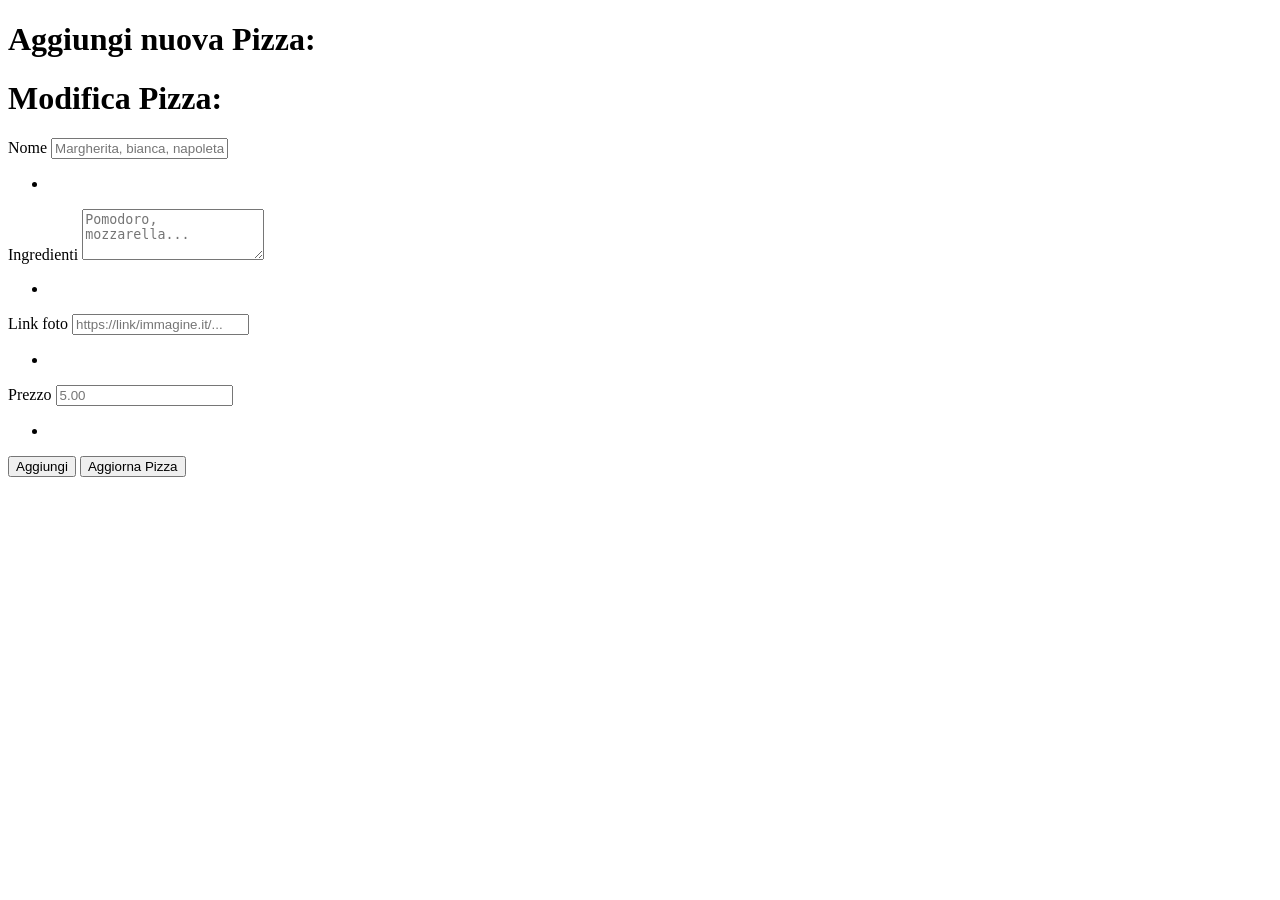
==== src/main/resources/templates/form.html @ 59c148de "first commit" ====
<!DOCTYPE html>
<html xmlns:th="http://www.thymeleaf.org">

<head th:replace="~{fragments :: head}"></head>

<body>
    <div class="container">
        <div class="title d-flex justify-content-center">
            <th:block th:if="${action.equals('create')}">
                <h1>Aggiungi nuova Pizza:</h1>
            </th:block>
            <th:block th:if="${action.equals('edit')}">
                <h1>Modifica Pizza:</h1>
            </th:block>
        </div>

        <form method="POST" th:object="${pizza}">
            <div class="mb-3">

                <label for="name" class="form-label">Nome</label>
                <input type="text" class="form-control" id="name" placeholder="Margherita, bianca, napoletana..."
                    th:field="*{name}">
                <div th:if="${#fields.hasErrors('name')}" class="text-danger">
                    <ul>
                        <li th:each="err : ${#fields.errors('name')}" th:text="${err}"></li>
                    </ul>
                </div>
            </div>

            <div class="mb-3">
                <label for="description" class="form-label">Ingredienti</label>
                <textarea type="text" class="form-control" id="description" rows="3"
                    placeholder="Pomodoro, mozzarella..." th:field="*{description}"></textarea>
                <div th:if="${#fields.hasErrors('description')}" class="text-danger">
                    <ul>
                        <li th:each="err : ${#fields.errors('description')}" th:text="${err}"></li>
                    </ul>
                </div>
            </div>

            <div class="mb-3">
                <label for="img" class="form-label">Link foto</label>
                <input type="text" class="form-control" id="img" placeholder="https://link/immagine.it/..."
                    th:field="*{img}">
                <div th:if="${#fields.hasErrors('img')}" class="text-danger">
                    <ul>
                        <li th:each="err : ${#fields.errors('img')}" th:text="${err}"></li>
                    </ul>
                </div>
            </div>

            <div class="mb-3">
                <label for="price" class="form-label">Prezzo</label>
                <input type="text" class="form-control" id="price" placeholder="5.00" th:field="*{price}">
                <div th:if="${#fields.hasErrors('price')}" class="text-danger">
                    <ul>
                        <li th:each="err : ${#fields.errors('price')}" th:text="${err}"></li>
                    </ul>
                </div>
            </div>

            <div class="button-container">
                <th:block th:if="${action.equals('create')}">
                    <button class="btn btn-danger">Aggiungi</button>
                </th:block>
                <th:block th:if="${action.equals('edit')}">
                    <button class="btn btn-danger">Aggiorna Pizza</button>
                </th:block>
            </div>
        </form>
    </div>

</body>

</html>
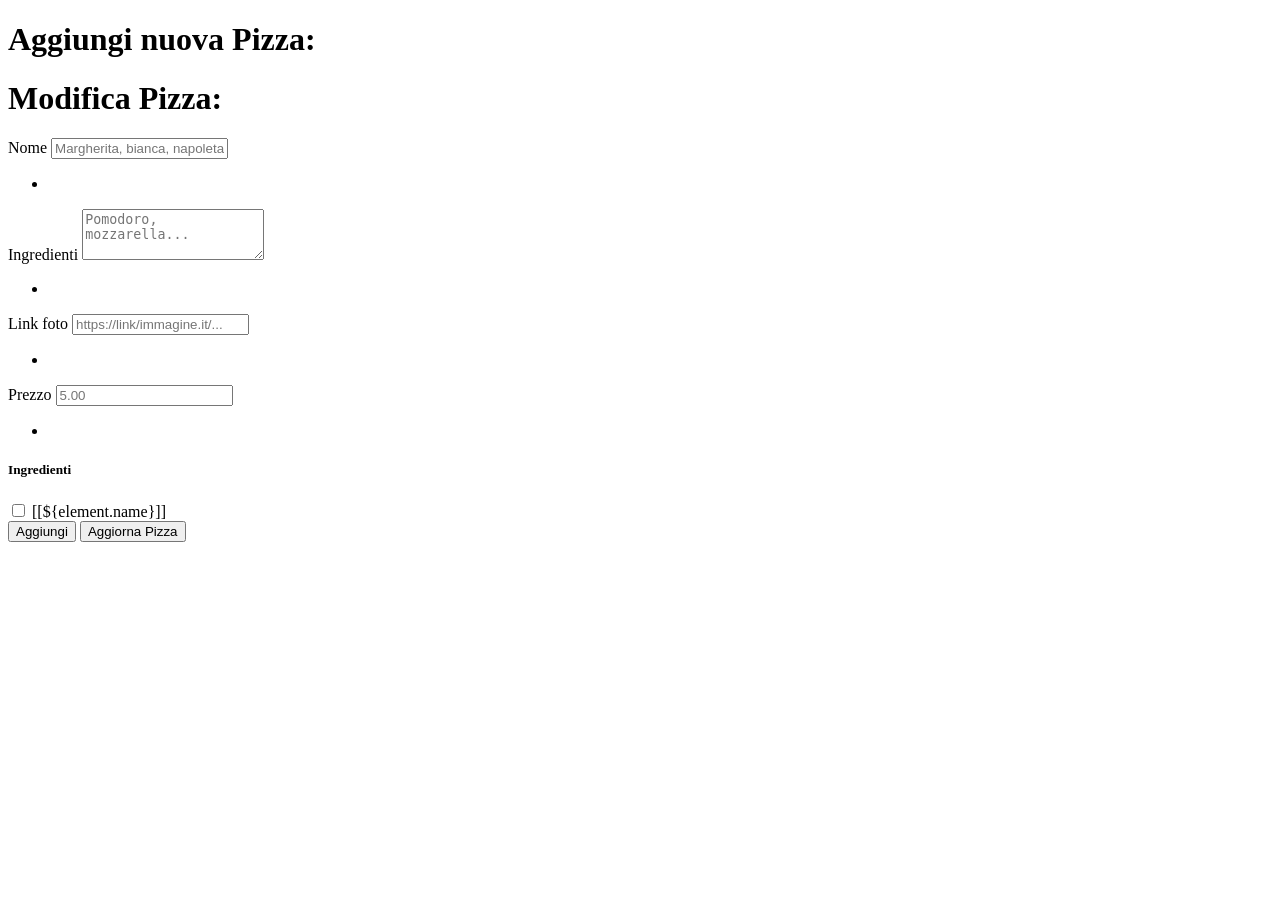
==== commit 9f8ee387: "Display ingredients checboxes on pizza detail" ====
--- a/src/main/resources/templates/form.html
+++ b/src/main/resources/templates/form.html
@@ -4,71 +4,101 @@
 <head th:replace="~{fragments :: head}"></head>
 
 <body>
-    <div class="container">
-        <div class="title d-flex justify-content-center">
-            <th:block th:if="${action.equals('create')}">
-                <h1>Aggiungi nuova Pizza:</h1>
-            </th:block>
-            <th:block th:if="${action.equals('edit')}">
-                <h1>Modifica Pizza:</h1>
-            </th:block>
-        </div>
+	<header th:insert="~{fragments :: header}"></header>
 
-        <form method="POST" th:object="${pizza}">
-            <div class="mb-3">
+	<div class="container">
+		<div class="title d-flex justify-content-center">
+			<th:block th:if="${action.equals('create')}">
+				<h1>Aggiungi nuova Pizza:</h1>
+			</th:block>
+			<th:block th:if="${action.equals('edit')}">
+				<h1>Modifica Pizza:</h1>
+			</th:block>
+		</div>
 
-                <label for="name" class="form-label">Nome</label>
-                <input type="text" class="form-control" id="name" placeholder="Margherita, bianca, napoletana..."
-                    th:field="*{name}">
-                <div th:if="${#fields.hasErrors('name')}" class="text-danger">
-                    <ul>
-                        <li th:each="err : ${#fields.errors('name')}" th:text="${err}"></li>
-                    </ul>
-                </div>
-            </div>
+		<form method="POST" th:object="${pizza}">
+			<div class="mb-3">
 
-            <div class="mb-3">
-                <label for="description" class="form-label">Ingredienti</label>
-                <textarea type="text" class="form-control" id="description" rows="3"
-                    placeholder="Pomodoro, mozzarella..." th:field="*{description}"></textarea>
-                <div th:if="${#fields.hasErrors('description')}" class="text-danger">
-                    <ul>
-                        <li th:each="err : ${#fields.errors('description')}" th:text="${err}"></li>
-                    </ul>
-                </div>
-            </div>
+				<label for="name" class="form-label">Nome</label>
+				<input type="text" class="form-control" id="name" placeholder="Margherita, bianca, napoletana..."
+					th:field="*{name}">
+				<div th:if="${#fields.hasErrors('name')}" class="text-danger">
+					<ul>
+						<li th:each="err : ${#fields.errors('name')}" th:text="${err}"></li>
+					</ul>
+				</div>
+			</div>
 
-            <div class="mb-3">
-                <label for="img" class="form-label">Link foto</label>
-                <input type="text" class="form-control" id="img" placeholder="https://link/immagine.it/..."
-                    th:field="*{img}">
-                <div th:if="${#fields.hasErrors('img')}" class="text-danger">
-                    <ul>
-                        <li th:each="err : ${#fields.errors('img')}" th:text="${err}"></li>
-                    </ul>
-                </div>
-            </div>
+			<div class="mb-3">
+				<label for="description" class="form-label">Ingredienti</label>
+				<textarea type="text" class="form-control" id="description" rows="3"
+					placeholder="Pomodoro, mozzarella..." th:field="*{description}"></textarea>
+				<div th:if="${#fields.hasErrors('description')}" class="text-danger">
+					<ul>
+						<li th:each="err : ${#fields.errors('description')}" th:text="${err}"></li>
+					</ul>
+				</div>
+			</div>
 
-            <div class="mb-3">
-                <label for="price" class="form-label">Prezzo</label>
-                <input type="text" class="form-control" id="price" placeholder="5.00" th:field="*{price}">
-                <div th:if="${#fields.hasErrors('price')}" class="text-danger">
-                    <ul>
-                        <li th:each="err : ${#fields.errors('price')}" th:text="${err}"></li>
-                    </ul>
-                </div>
-            </div>
+			<div class="mb-3">
+				<label for="img" class="form-label">Link foto</label>
+				<input type="text" class="form-control" id="img" placeholder="https://link/immagine.it/..."
+					th:field="*{img}">
+				<div th:if="${#fields.hasErrors('img')}" class="text-danger">
+					<ul>
+						<li th:each="err : ${#fields.errors('img')}" th:text="${err}"></li>
+					</ul>
+				</div>
+			</div>
 
-            <div class="button-container">
-                <th:block th:if="${action.equals('create')}">
-                    <button class="btn btn-danger">Aggiungi</button>
-                </th:block>
-                <th:block th:if="${action.equals('edit')}">
-                    <button class="btn btn-danger">Aggiorna Pizza</button>
-                </th:block>
-            </div>
-        </form>
-    </div>
+			<div class="mb-3">
+				<label for="price" class="form-label">Prezzo</label>
+				<input type="text" class="form-control" id="price" placeholder="5.00" th:field="*{price}">
+				<div th:if="${#fields.hasErrors('price')}" class="text-danger">
+					<ul>
+						<li th:each="err : ${#fields.errors('price')}" th:text="${err}"></li>
+					</ul>
+				</div>
+			</div>
+
+			<!-- Ingredients -->
+			<div class="checkboxes">
+				<h5>Ingredienti</h5>
+
+				<div 
+				th:each="element : *{ingredients}" 
+				th:object="${element}" 
+				class="form-check"
+				>
+				
+					<input 
+					th:field="${pizza.ingredients}" 
+					class="form-check-input" 
+					type="checkbox" 
+					th:value="*{id}"
+					th:id="*{id}"
+					>
+						
+					<label 
+					th:for="*{id}"
+					class="form-check-label" 
+					>
+					[[${element.name}]]
+					</label>
+				</div>
+
+			</div>
+
+			<div class="button-container">
+				<th:block th:if="${action.equals('create')}">
+					<button class="btn btn-danger">Aggiungi</button>
+				</th:block>
+				<th:block th:if="${action.equals('edit')}">
+					<button class="btn btn-danger">Aggiorna Pizza</button>
+				</th:block>
+			</div>
+		</form>
+	</div>
 
 </body>
 
